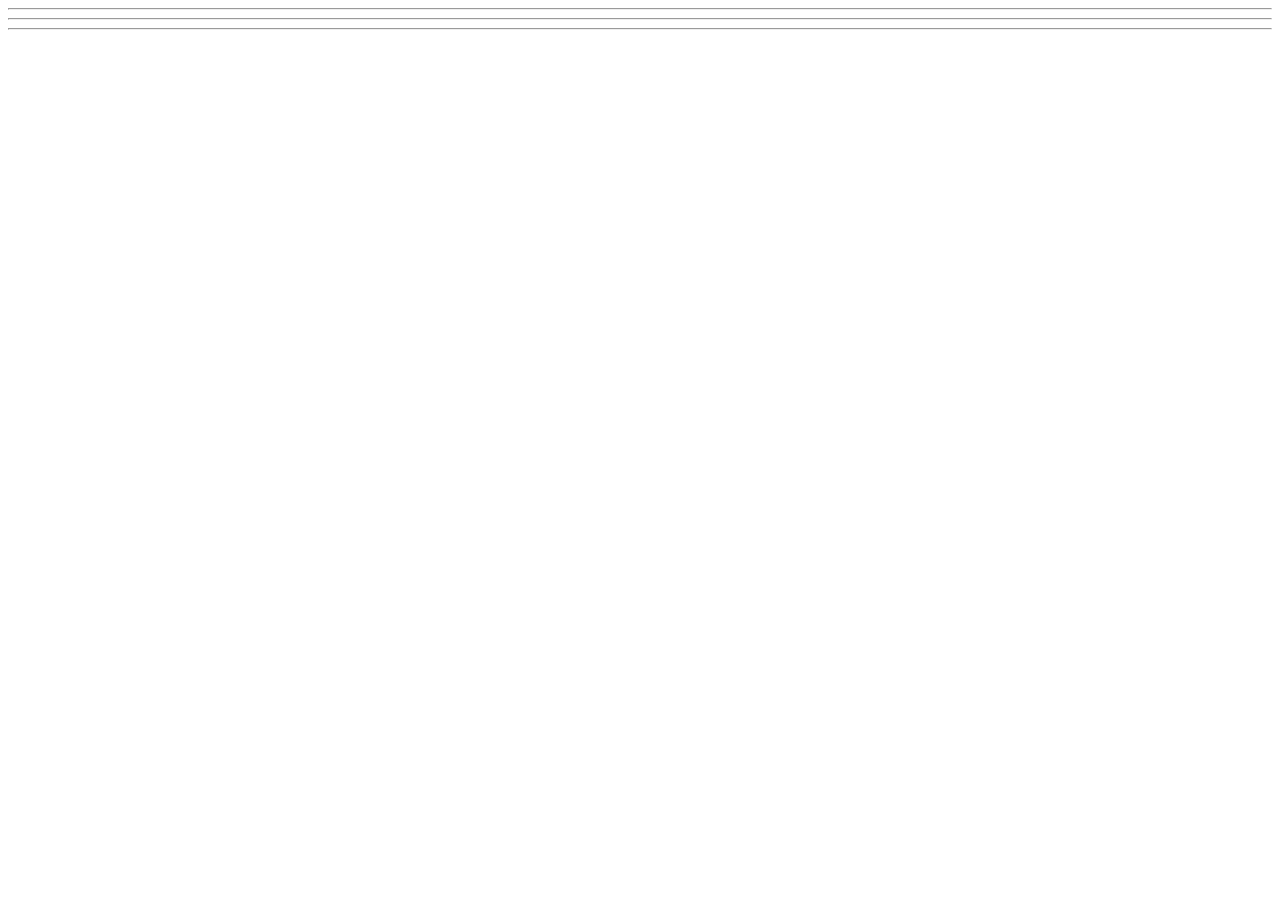
==== WebDev_Unit1/WDLesson1_2Practical/index.html @ cab099a5 "l" ====
<!DOCTYPE html>
<!-- Lesson 2: How do we work with images on a web page? -->
<!-- Resources 
      https://www.w3schools.com/html/html_images.asp
      https://www.w3schools.com/tags/tag_img.asp
-->

<html>
  <head>
    <title>Exploring Images</title>
  </head>
  <body>
    <!-- Example of an image from external source
        <img src="https://www.pinclipart.com/picdir/middle/199-1994265_7-duke-java-clipart.png">
    -->

    <!-- Challenge 1: Create an <h1> and put "External Source Images" -->

    <!-- Challenge 2: Create an <h3> and put "Challenge 2". An image of your choice by searching Google and getting the image address. -->

    <!-- Challenge 3: Create an <h3> and put "Challenge 3". Add another image of your choice and change its width and height both to 100 -->

    <!-- Challenge 4: Create an <h3> and put "Challenge 4". Add three more of the same image.  Change the width and height of each image to be 200x200 for the first, 150x150 for the second and 100x100 for the third -->

  <hr>
  <!-- Example of image from your website 
    <img src="HulkLogo1.png">
  -->
  <!-- Challenge 5: Create an <h1> and put "Internal Source Images" -->
  <!-- Challenge 6: Create an <h3> and put "Challenge 6". Add the other Hulk logo to the page -->

  <hr>
  <!-- Example of image from a folder within your website 
    <img src="images/HulkSmash1.png">
  -->  
  <!-- Challenge 7: Create an <h3> and put "Challenge 7". Add the other two images located in the images folder -->

  <hr>
  <!-- Challenge Bonus: Create a heading with "Marvel Superheroes".  Add a horizontal rule.  Add five images of Marvel Superheroes.  Make them all the same size -->
  </body>
</html>
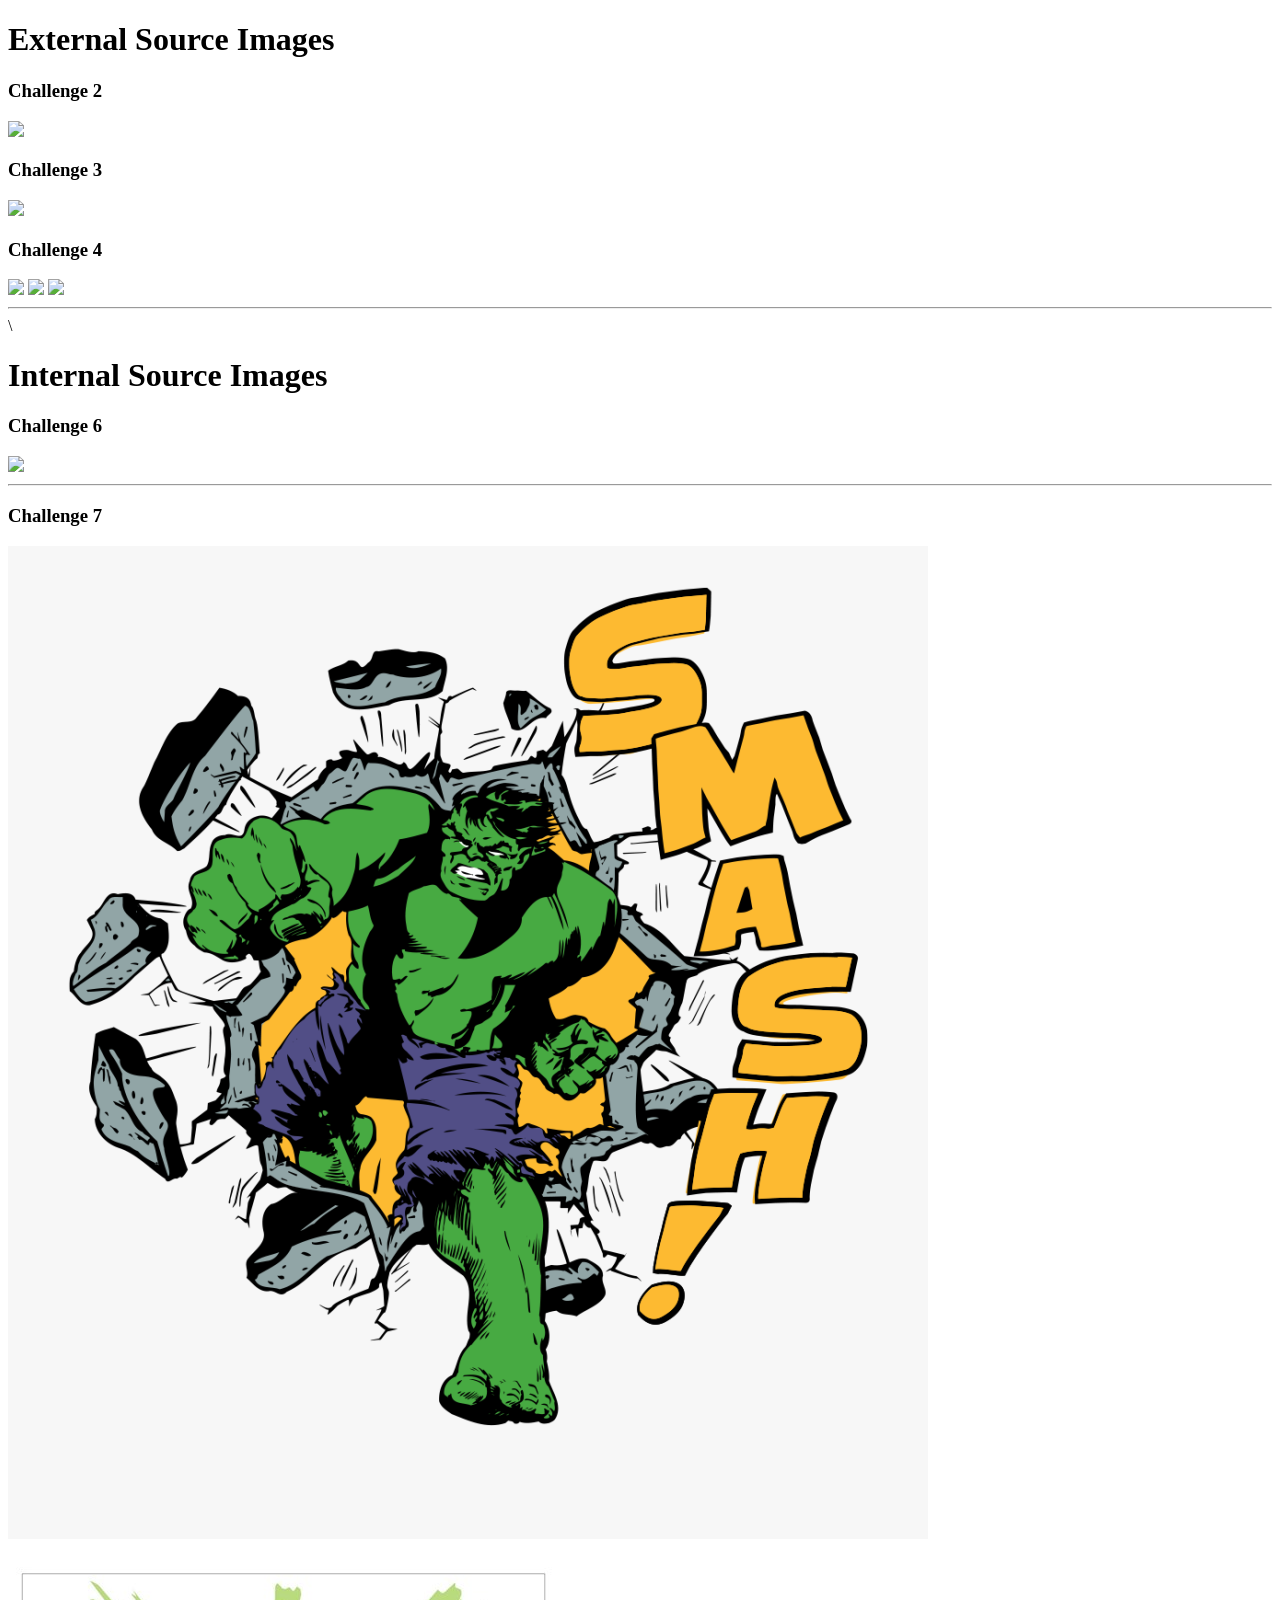
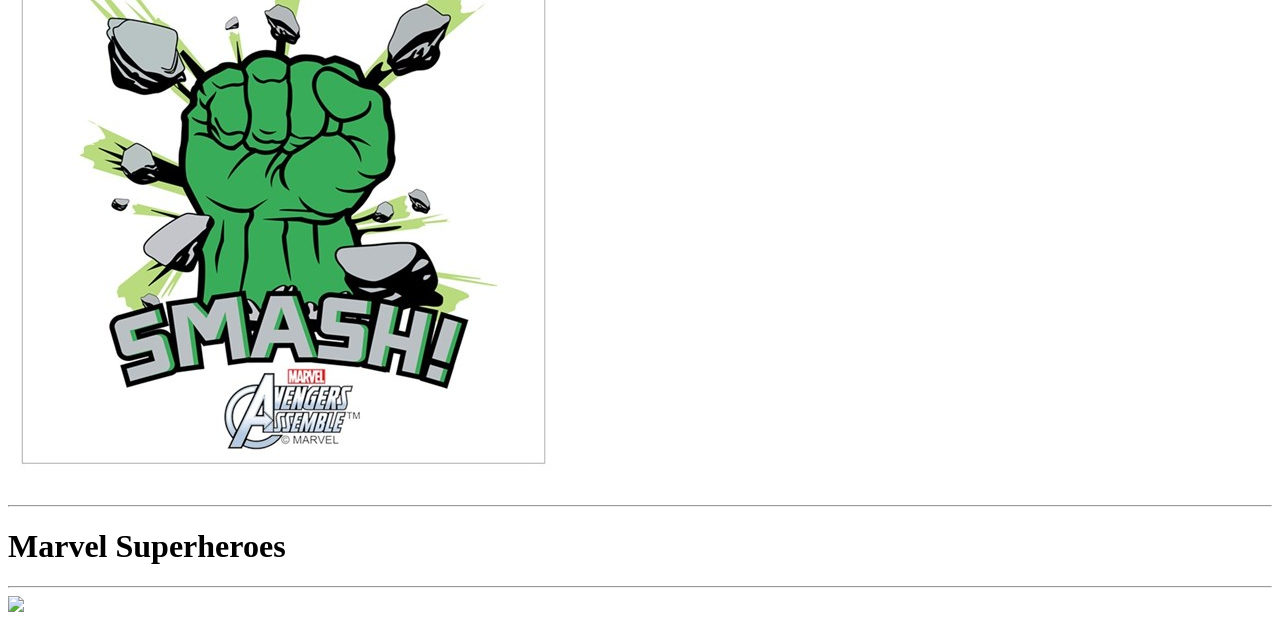
==== commit 689f6d4e: "g" ====
--- a/WebDev_Unit1/WDLesson1_2Practical/index.html
+++ b/WebDev_Unit1/WDLesson1_2Practical/index.html
@@ -15,27 +15,34 @@
     -->
 
     <!-- Challenge 1: Create an <h1> and put "External Source Images" -->
-
+    <h1>External Source Images</h1>
     <!-- Challenge 2: Create an <h3> and put "Challenge 2". An image of your choice by searching Google and getting the image address. -->
-
+    <h3>Challenge 2</h3> <img src="https://static.vecteezy.com/vite/assets/photo-masthead-375-BoK_p8LG.webp">
     <!-- Challenge 3: Create an <h3> and put "Challenge 3". Add another image of your choice and change its width and height both to 100 -->
-
+    <h3>Challenge 3</h3> <img src="https://www.dereknielsen.com/wp-content/uploads/2024/07/Untouched-900x600.jpg" hight="100" width="100">
     <!-- Challenge 4: Create an <h3> and put "Challenge 4". Add three more of the same image.  Change the width and height of each image to be 200x200 for the first, 150x150 for the second and 100x100 for the third -->
-
+    <h3>Challenge 4</h3> <img src="https://media.istockphoto.com/id/899103604/photo/coastal-landscape-in-ultra-violet-tone.jpg?s=612x612&w=0&k=20&c=QVSIHalBE1wWFh6L59znHraZdhD8PJ1pzdhM4xlVLpc=" hight="200" width="200">
+    <img src="https://media.istockphoto.com/id/899103604/photo/coastal-landscape-in-ultra-violet-tone.jpg?s=612x612&w=0&k=20&c=QVSIHalBE1wWFh6L59znHraZdhD8PJ1pzdhM4xlVLpc=" hight="150" width="150">
+    <img src="https://media.istockphoto.com/id/899103604/photo/coastal-landscape-in-ultra-violet-tone.jpg?s=612x612&w=0&k=20&c=QVSIHalBE1wWFh6L59znHraZdhD8PJ1pzdhM4xlVLpc=" hight="100" width="100">
   <hr>
   <!-- Example of image from your website 
     <img src="HulkLogo1.png">
   -->
-  <!-- Challenge 5: Create an <h1> and put "Internal Source Images" -->
+  <!-- Challenge 5: Create an <h1> and put "Internal Source Images" -->\
+    <h1>Internal Source Images</h1>
   <!-- Challenge 6: Create an <h3> and put "Challenge 6". Add the other Hulk logo to the page -->
-
+    <h3>Challenge 6</h3> <img src="HUlklogo2.png">
   <hr>
   <!-- Example of image from a folder within your website 
     <img src="images/HulkSmash1.png">
   -->  
   <!-- Challenge 7: Create an <h3> and put "Challenge 7". Add the other two images located in the images folder -->
-
+    <h3>Challenge 7</h3> <img src="images/HulkSmash2.png"> <img src="images/HulkSmash3.jpg ">
   <hr>
   <!-- Challenge Bonus: Create a heading with "Marvel Superheroes".  Add a horizontal rule.  Add five images of Marvel Superheroes.  Make them all the same size -->
+   <h1>Marvel Superheroes</h1>
+  <hr>
+   <img src="https://encrypted-tbn0.gstatic.com/images?q=tbn:ANd9GcT9YcgZ4uzO7o1TlWbYPuZNAo9BeJg46kZdUMPbW1jr1_J6Hf7B-lNrmLuA7mvrReM1jEjp0w&s" hight="200" width="150">
+   <img src=""
   </body>
 </html>
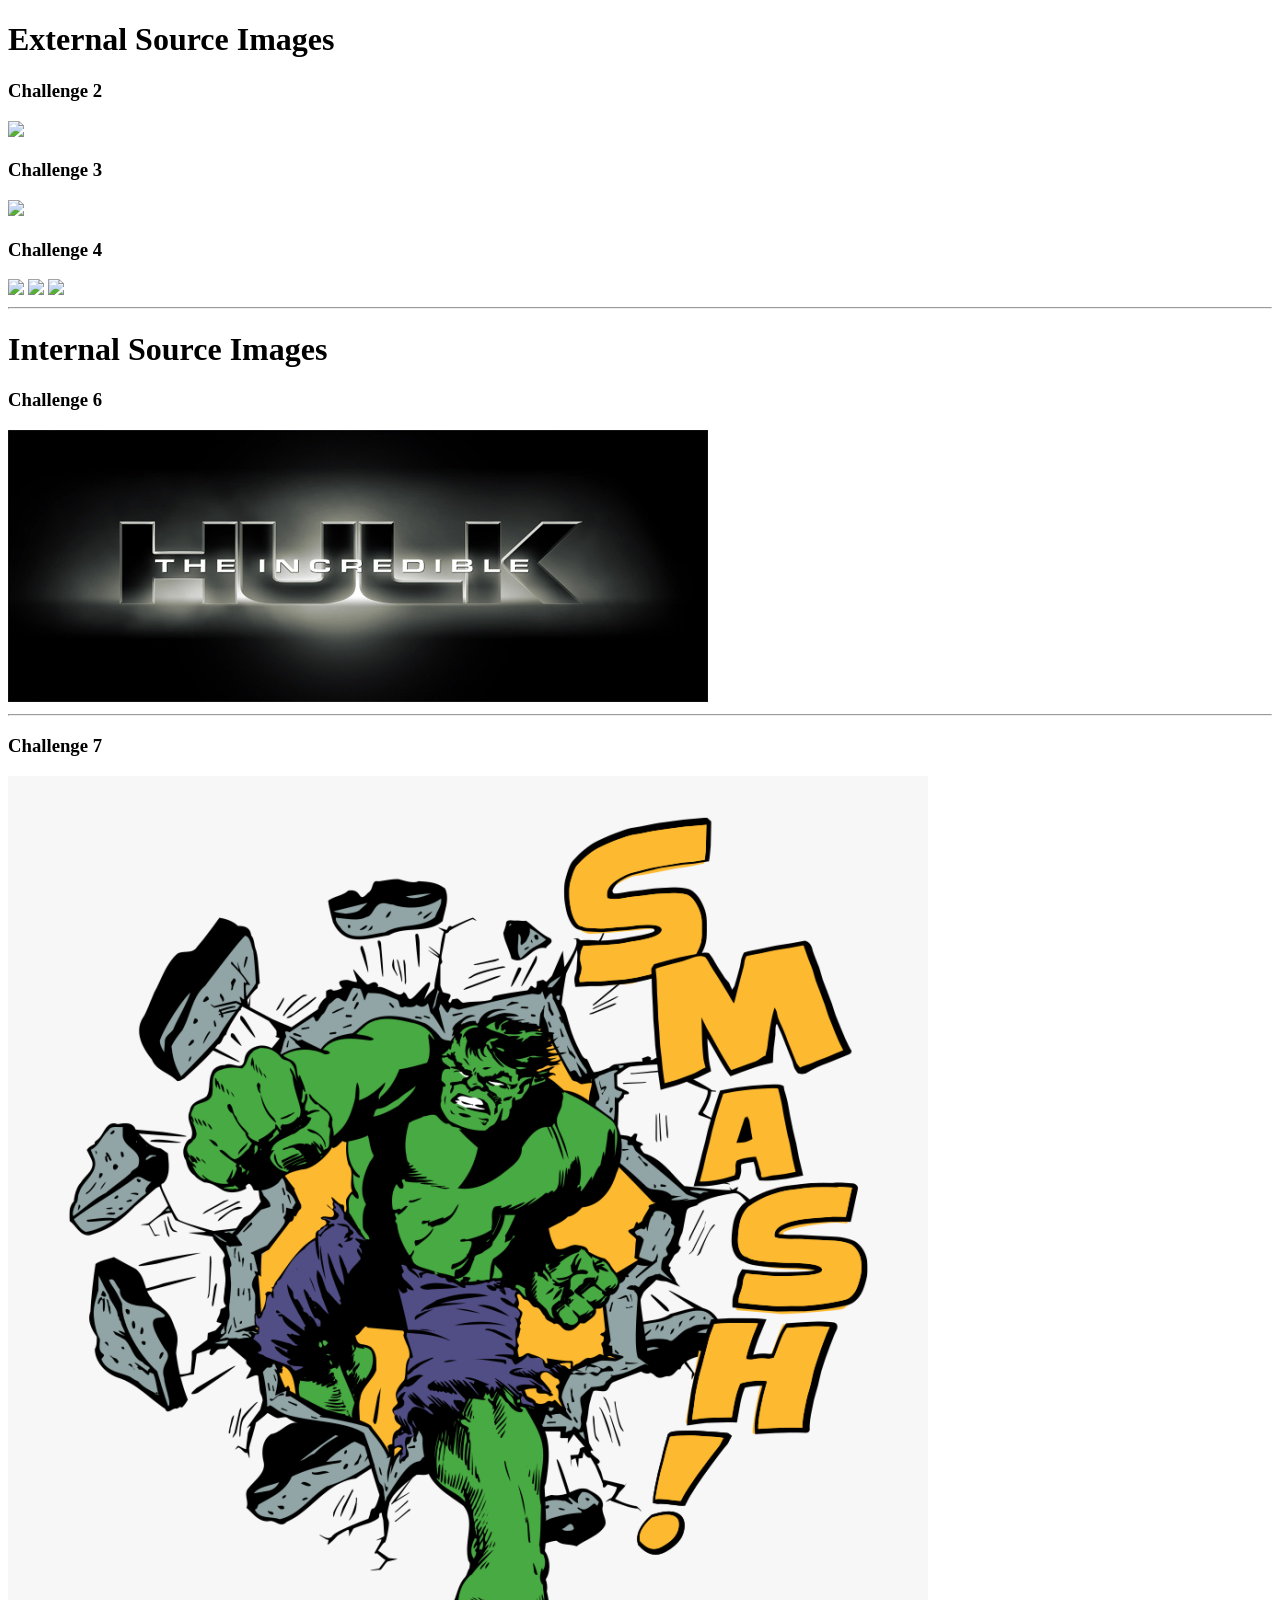
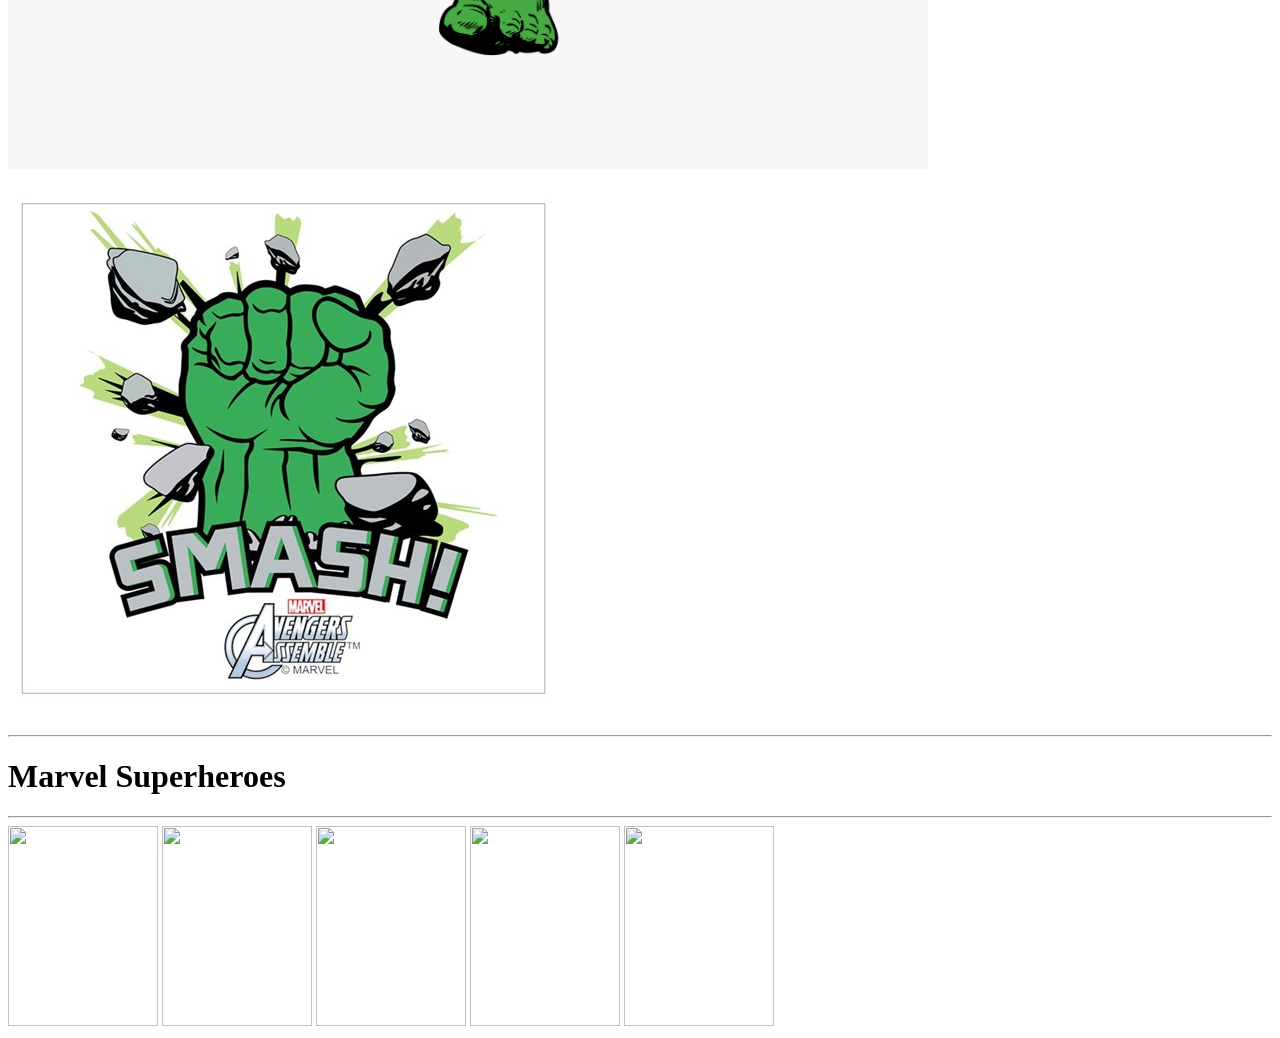
==== commit 77e33b6d: "f" ====
--- a/WebDev_Unit1/WDLesson1_2Practical/index.html
+++ b/WebDev_Unit1/WDLesson1_2Practical/index.html
@@ -28,10 +28,10 @@
   <!-- Example of image from your website 
     <img src="HulkLogo1.png">
   -->
-  <!-- Challenge 5: Create an <h1> and put "Internal Source Images" -->\
+  <!-- Challenge 5: Create an <h1> and put "Internal Source Images" -->
     <h1>Internal Source Images</h1>
   <!-- Challenge 6: Create an <h3> and put "Challenge 6". Add the other Hulk logo to the page -->
-    <h3>Challenge 6</h3> <img src="HUlklogo2.png">
+    <h3>Challenge 6</h3> <img src="HulkLogo2.jpg">
   <hr>
   <!-- Example of image from a folder within your website 
     <img src="images/HulkSmash1.png">
@@ -42,7 +42,10 @@
   <!-- Challenge Bonus: Create a heading with "Marvel Superheroes".  Add a horizontal rule.  Add five images of Marvel Superheroes.  Make them all the same size -->
    <h1>Marvel Superheroes</h1>
   <hr>
-   <img src="https://encrypted-tbn0.gstatic.com/images?q=tbn:ANd9GcT9YcgZ4uzO7o1TlWbYPuZNAo9BeJg46kZdUMPbW1jr1_J6Hf7B-lNrmLuA7mvrReM1jEjp0w&s" hight="200" width="150">
-   <img src=""
+   <img src="https://encrypted-tbn0.gstatic.com/images?q=tbn:ANd9GcT9YcgZ4uzO7o1TlWbYPuZNAo9BeJg46kZdUMPbW1jr1_J6Hf7B-lNrmLuA7mvrReM1jEjp0w&s" height="200" width="150">
+   <img src="https://static.wikia.nocookie.net/ironman/images/8/8a/Iron_Man_Endgame_Poster.jpg/revision/latest?cb=20211031213651" height="200" width="150">
+   <img src="https://static.wikia.nocookie.net/marveldatabase/images/5/54/Captain_America_Vol_13_4_Stonehouse_Variant_Textless.jpg/revision/latest?cb=20240613062532" height="200" width="150">
+   <img src="https://comicvine.gamespot.com/a/uploads/scale_small/5/57023/9905332-1000001866.jpg" height="200" width="150">
+   <img src="https://cdn.marvel.com/u/prod/marvel/i/mg/9/20/019f3de4f8ab/standard_incredible.webp" height="200" width="150">
   </body>
 </html>
